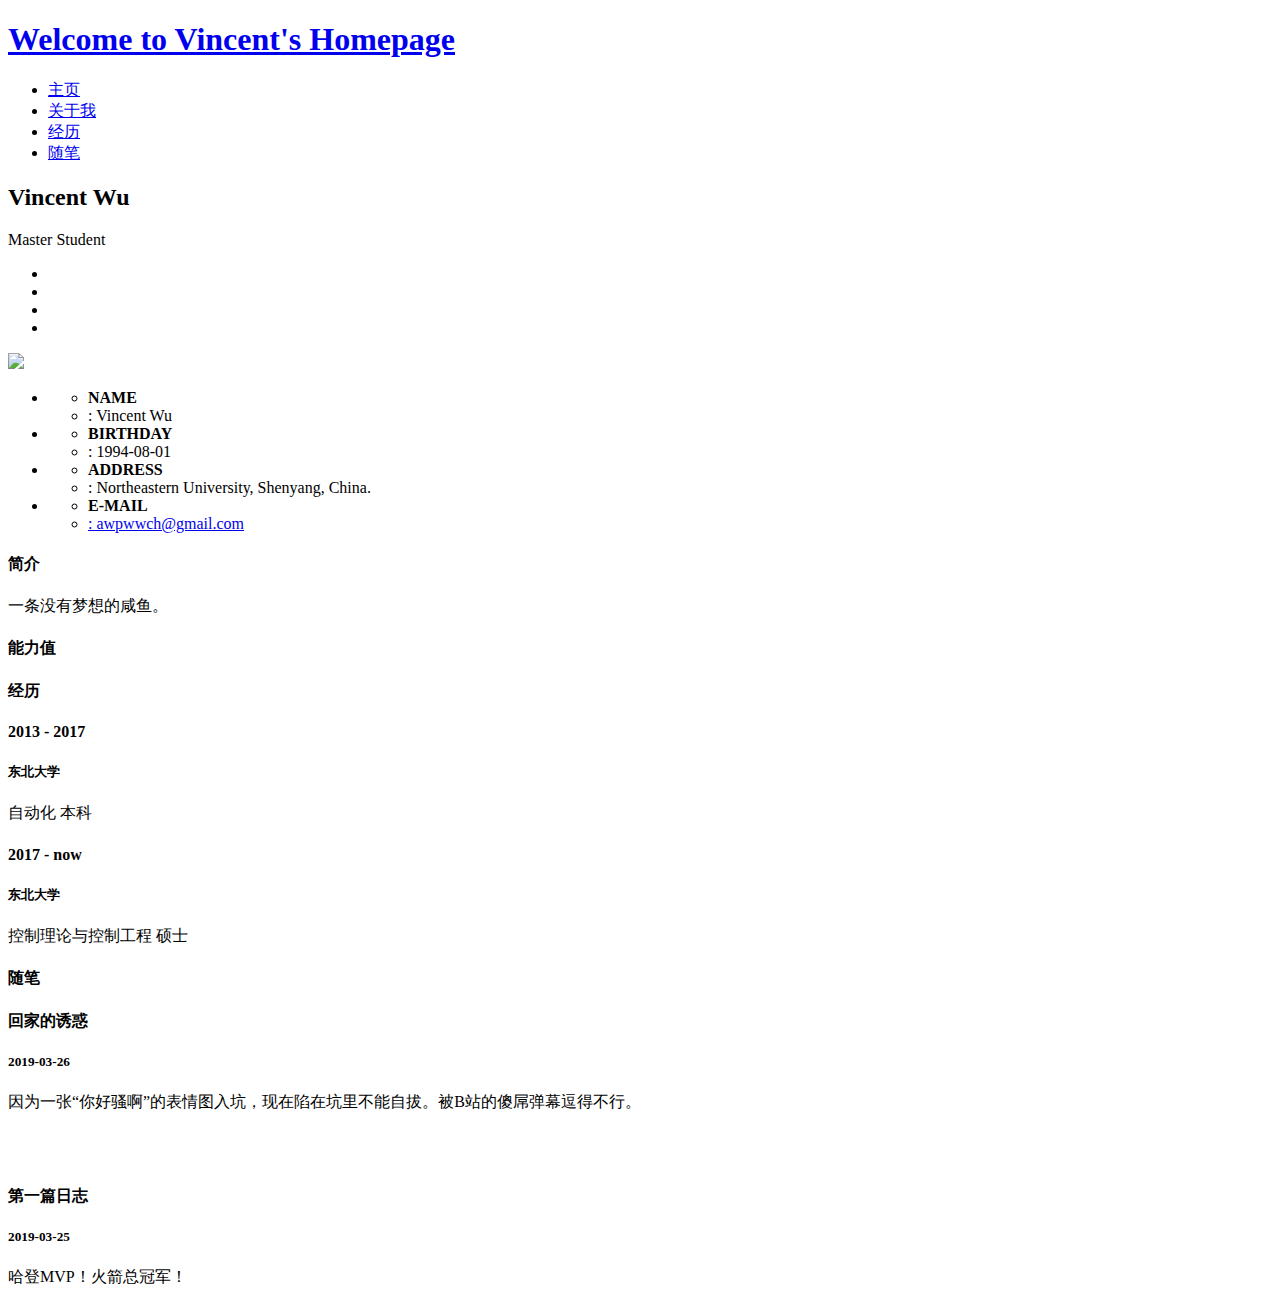
==== html/index.html @ 8239b515 "update" ====
<!DOCTYPE html>
<html lang="zh">
  <head>
    <title>Vincent's Homepage</title>
    <!-- for-mobile-apps -->
    <meta name="viewport" content="width=device-width, initial-scale=1">
    <meta http-equiv="Content-Type" content="text/html; charset=utf-8" />
    <meta name="keywords" content="" />
    <script type="application/x-javascript"> addEventListener("load", function() { setTimeout(hideURLbar, 0); }, false);
        function hideURLbar(){ window.scrollTo(0,1); } </script>
    <!-- //for-mobile-apps -->

    <!-- css -->
    <link href="css/bootstrap.css" rel="stylesheet" type="text/css" media="all" />
    <link href="css/font-awesome.css" rel="stylesheet"> 
    <link href="css/style.css" rel="stylesheet" type="text/css" media="all" />
    <link href="css/mystyle.css" rel="stylesheet" type="text/css" media="all" />

    <!-- js -->
    <script type="text/javascript" src="js/jquery-2.1.4.min.js"></script>

    <!-- font -->
    <link href='http://fonts.googleapis.com/css?family=Oleo+Script:400,700' rel='stylesheet' type='text/css'>
    <link href='http://fonts.googleapis.com/css?family=Open+Sans:400,300,300italic,400italic,600,600italic,700,700italic,800,800italic' rel='stylesheet' type='text/css'>
    <link href="http://fonts.googleapis.com/css?family=Oswald:300,400,700" rel="stylesheet">

    <!-- icon -->
    <link rel="Shortcut Icon" href='favicon.ico'> 


    <!-- start-smooth-scrolling -->
    <script type="text/javascript" src="js/move-top.js"></script>
    <script type="text/javascript" src="js/easing.js"></script>
    <script type="text/javascript">
      // function for header scrolling
      jQuery(document).ready(function($) {
        $(".scroll").click(function(event){   
          event.preventDefault();
          $('html,body').animate({scrollTop: $(this.hash).offset().top}, 1000);
        });
      });
    </script>
    <!-- //start-smooth-scrolling -->

  </head>
  
  <body>

    <!-- banner -->
    <div class="banner-figures">
      <div class="banner">
        <div class="container banner-drop">
          <div class="header">
            <!-- left of header -->
            <div class="header-left logo">  
              <h1><a href="index.html">Welcome to Vincent's Homepage</a></h1>
            </div>
            <!-- right of header -->
            <div class="header-right">  
              <nav>
                <ul>
                <li class="active">
                  <a href="index.html" class="active"><span>主页</span></a>
                </li>
                <li>
                  <a href="#about" class="scroll"><span>关于我</span></a>
                </li>
                <li>
                  <a href="#experience" class="scroll"><span>经历</span></a>
                </li>
                <li>
                  <a href="#diaries" class="scroll"><span>随笔</span></a>
                </li>
                </ul>
              </nav>
              <div class="menu-icon animated wow zoomIn" data-wow-duration="1000ms" data-wow-delay="800ms"><span></span></div>
            </div>
            <div class="clearfix"> </div>
          </div>
          <div class="name" >
            <h2>Vincent Wu</h2>
            <p>Master Student</p>
          </div>
          <div class="social-icons animated wow bounceInDown" data-wow-duration="1000ms" data-wow-delay="800ms">
            <ul class="top-links">
              <li><a target='_blank' href="https://www.facebook.com/wenchang.wu.180"><i class="fa fa-facebook"></i></a></li>
              <li><a target='_blank' href="https://twitter.com/wwch813"><i class="fa fa-twitter"></i></a></li>
              <li><a target='_blank' href="https://github.com/gfat813"><i class="fa fa-github"></i></a></li>
              <li><a target='_blank' href="https://weibo.com/p/1005055254874363/home?from=page_100505&mod=TAB#place"><i class="fa fa-weibo"></i></a></li>
            </ul>
          </div>
        </div>
        <div class="banner-btm-grid-w3ls">
          <div class="banner-left-wthree">
            <img src="images/cat.jpg" alt=" " class="img-responsive">
            <ul class="address">  
              <li>
                <ul class="address-text">
                  <li><b>NAME</b></li>
                  <li>: Vincent Wu</li>
                </ul>
              </li>
              <li>
                <ul class="address-text">
                  <li><b>BIRTHDAY</b></li>
                  <li>: 1994-08-01</li>
                </ul>
              </li>
              <li>
                <ul class="address-text">
                  <li><b>ADDRESS</b></li>
                  <li>: Northeastern University, Shenyang, China.</li>
                </ul>
              </li>
              <li>
                <ul class="address-text">
                  <li><b>E-MAIL</b></li>
                  <li><a href="mailto:awpwwch@gmail.com">: awpwwch@gmail.com</a></li>
                </ul>
              </li> 
            </ul>
          </div>
          <div class="clearfix"></div>
        </div>
      </div>
      <script>
        (function($){
          $(".menu-icon").on("click", function(){  // click to call function
            $(this).toggleClass("open");
            $(".container").toggleClass("nav-open");
            $("nav ul li").toggleClass("animate");
          });
          
        })(jQuery);
      </script>
    </div>
    <!-- //banner -->


    <!-- about -->
    <div class="about" id="about" name='about'>
      <div class="container">
        <!-- <span class="about-top-w3">Who I am?</span> -->
        <h4 class="title-w3ls">简介</h4>
        <!-- <h5 class="sub">The brief introduction of myself</h5> -->
        <p class="para-w3-agile">一条没有梦想的咸鱼。</p>
        <!-- <p class="para-w3-agile">Phasellus facilisis, est et tempus aliquet, odio purus pretium felis, sit amet imperdiet tortor ex vel purus.Nulla mattis venenatis rutrum. Nunc molestie elit tellus, id iaculis lectus feugiat id. </p> -->
        <div class="skills-bar">
        <h4 class="title-w3ls">能力值</h4>
          <section class='bar'>
            <section class='wrap'>
              <div class='wrap_right'>
                <div class='bar_group'>
                  <div class='bar_group__bar thin' label='交际' show_values='true' tooltip='true' value='55'></div>
                  <!-- <div class='bar_group__bar thin' label='脾气' show_values='true' tooltip='true' value='100'></div> -->
                  <div class='bar_group__bar thin' label='智商' show_values='true' tooltip='true' value='100'></div>
                  <div class='bar_group__bar thin' label='专注' show_values='true' tooltip='true' value='70'></div>
                  <div class='bar_group__bar thin' label='勤奋' show_values='true' tooltip='true' value='50'></div>
                </div>
              </div>
              <div class='clear'></div>
            </section>
          </section>
        </div>
      </div>
    </div>
    <!-- //about -->


    <!--work-experience-->
    <div id="experience" class="experience" name="about">
      <div class="container">
      <!-- <span class="about-top-w3">Versatile Web Designer</span> -->
        <h4 class="title-w3ls">经历</h4>

        <div class="work-info"> 
          <div class="col-md-6 work-left"> 
            <h4>2013 - 2017 </h4>
          </div>
          <div class="col-md-6 work-right"> 
            <h5><span class="glyphicon glyphicon-briefcase"></span>东北大学</h5> <!-- glyphicon-briefcase is case icon in bootstrap lib -->
            <p>自动化 本科 </p>
          </div>
          <div class="clearfix"> </div>
        </div>

        <div class="work-info"> 
          <div class="col-md-6 work-right work-right2"> 
            <h4>2017 - now </h4>
          </div>
          <div class="col-md-6 work-left work-left2"> 
            <h5>东北大学<span class="glyphicon glyphicon-briefcase"></span></h5>
            <p>控制理论与控制工程 硕士</p>
          </div>
          <div class="clearfix"> </div>
        </div>

        <!-- <div class="work-info"> 
          <div class="col-md-6 work-left"> 
            <h4>2012 - 2013 </h4>
          </div>
          <div class="col-md-6 work-right"> 
            <h5><span class="glyphicon glyphicon-briefcase"> </span> Web Developer</h5>
            <p>Sed ut perspiciatis unde omnis iste natus error sit voluptatem accusantium doloremque laudantium, totam rem aperiam, eaque ipsa quae ab illo inventore veritatis et quasi architecto beatae vitae dicta sunt explicabo </p>
          </div>
          <div class="clearfix"> </div>
        </div> -->

        <!-- <div class="work-info"> 
          <div class="col-md-6 work-right work-right2"> 
            <h4>2010 - 2012 </h4>
          </div>
          <div class="col-md-6 work-left work-left2"> 
            <h5> Graphic Designer <span class="glyphicon glyphicon-briefcase"></span> </h5>
            <p>Sed ut perspiciatis unde omnis iste natus error sit voluptatem accusantium doloremque laudantium, totam rem aperiam, eaque ipsa quae ab illo inventore veritatis et quasi architecto beatae vitae dicta sunt explicabo </p>
          </div>
          <div class="clearfix"> </div>
        </div> -->

      </div>
    </div>

    <!-- diaries -->
    <div class="diaries" id="diaries" name="about">
      <div class="container">
      <!-- <span class="about-top-w3">The best of my diaries </span> -->
        <h4 class="title-w3ls">随笔</h4>
        <div class="news-bottom">

          <!-- column -->
          <div class="news-one-wthree-agile">
            <div class="col-md-6 news-right"> 
              <h4>回家的诱惑</h4>
              <h5 class="date-of-diary">2019-03-26</h5>
              <p class="para-w3-agile">因为一张“你好骚啊”的表情图入坑，现在陷在坑里不能自拔。被B站的傻屌弹幕逗得不行。</p>
            </div> 
            <div class="col-md-6 news-left">
               <div class="biseller-column">
                  <a class="lightbox" href="diary_2.html">
                    <img src="images/你好骚啊.jpg" alt=""/>
                  </a> 
                </div>
            </div>            
            <div class="clearfix"> </div> 
          </div>
          <!-- column -->

          <!-- column -->
          <div class="news-one-wthree-agile">
            <!-- picture -->
            <div class="col-md-6 news-left">
              <div class="biseller-column">
                  <a class="lightbox" href="diary_1.html">
                    <img src="images/harden.jpg" alt=""/>
                  </a>
                  <!-- popped window -->
                  <!-- <div class="lightbox-target" id="one">
                    <img src="images/harden.jpg" alt=""/>
                    <p class="pop">什么内容都没有。</p>
                    <a class="lightbox-close" href="#"> </a>
                    <div class="clearfix"> </div>
                  </div> -->
               </div>
            </div>
            <!-- brief -->
            <div class="col-md-6 news-right"> 
              <h4>第一篇日志</h4>
              <h5 class="date-of-diary">2019-03-25</h5>
              <p class="para-w3-agile">哈登MVP！火箭总冠军！</p>  
            </div>  
            <div class="clearfix"></div>  <!-- in bootstrap -->
          </div>
          <!-- //column -->

        </div>  
      </div>
    </div>
    <!-- //diaries -->


    <!-- contact -->
    <!-- <div class="contact" id="contact">
      <div class="container">
        <h4 class="title-w3ls">与我联系</h4>
        <div class="col-md-5 contact-agileits-w3layouts">
        <form action="#" method="post">
            <input type="text" name="Your Name" placeholder="Name" required="" />
            <input type="email" name="Your Email" placeholder="Email" required="" />
            <input type="text" Name="Phone Number" placeholder="Number" required=""/>
            <textarea name="Message" placeholder="Message" required></textarea>
            <input type="submit" value="Submit">
          </form>
          <h5 class="sub">Looking for Address</h5>
          <p><span>Location</span> : Northeastern University, Shenyang, China.</p>
          <p><span>Email</span><a href="mailto:example@mail.com"> : awpwwch@gmail.com</a></p>
        </div>
        <div class="col-md-7 contact-map-right">
      </div>
    </div> -->
    <!-- //contact -->

    <script src="js/bars.js"></script>

    <!-- here stars scrolling icon -->
    <script type="text/javascript">
      $(document).ready(function() {
        /*
          var defaults = {
          containerID: 'toTop', // fading element id
          containerHoverID: 'toTopHover', // fading element hover id
          scrollSpeed: 1200,
          easingType: 'linear' 
          };
        */
        $().UItoTop({ easingType: 'easeOutQuart' });     
      });
    </script>
    <!-- //here ends scrolling icon -->

  </body>
</html>
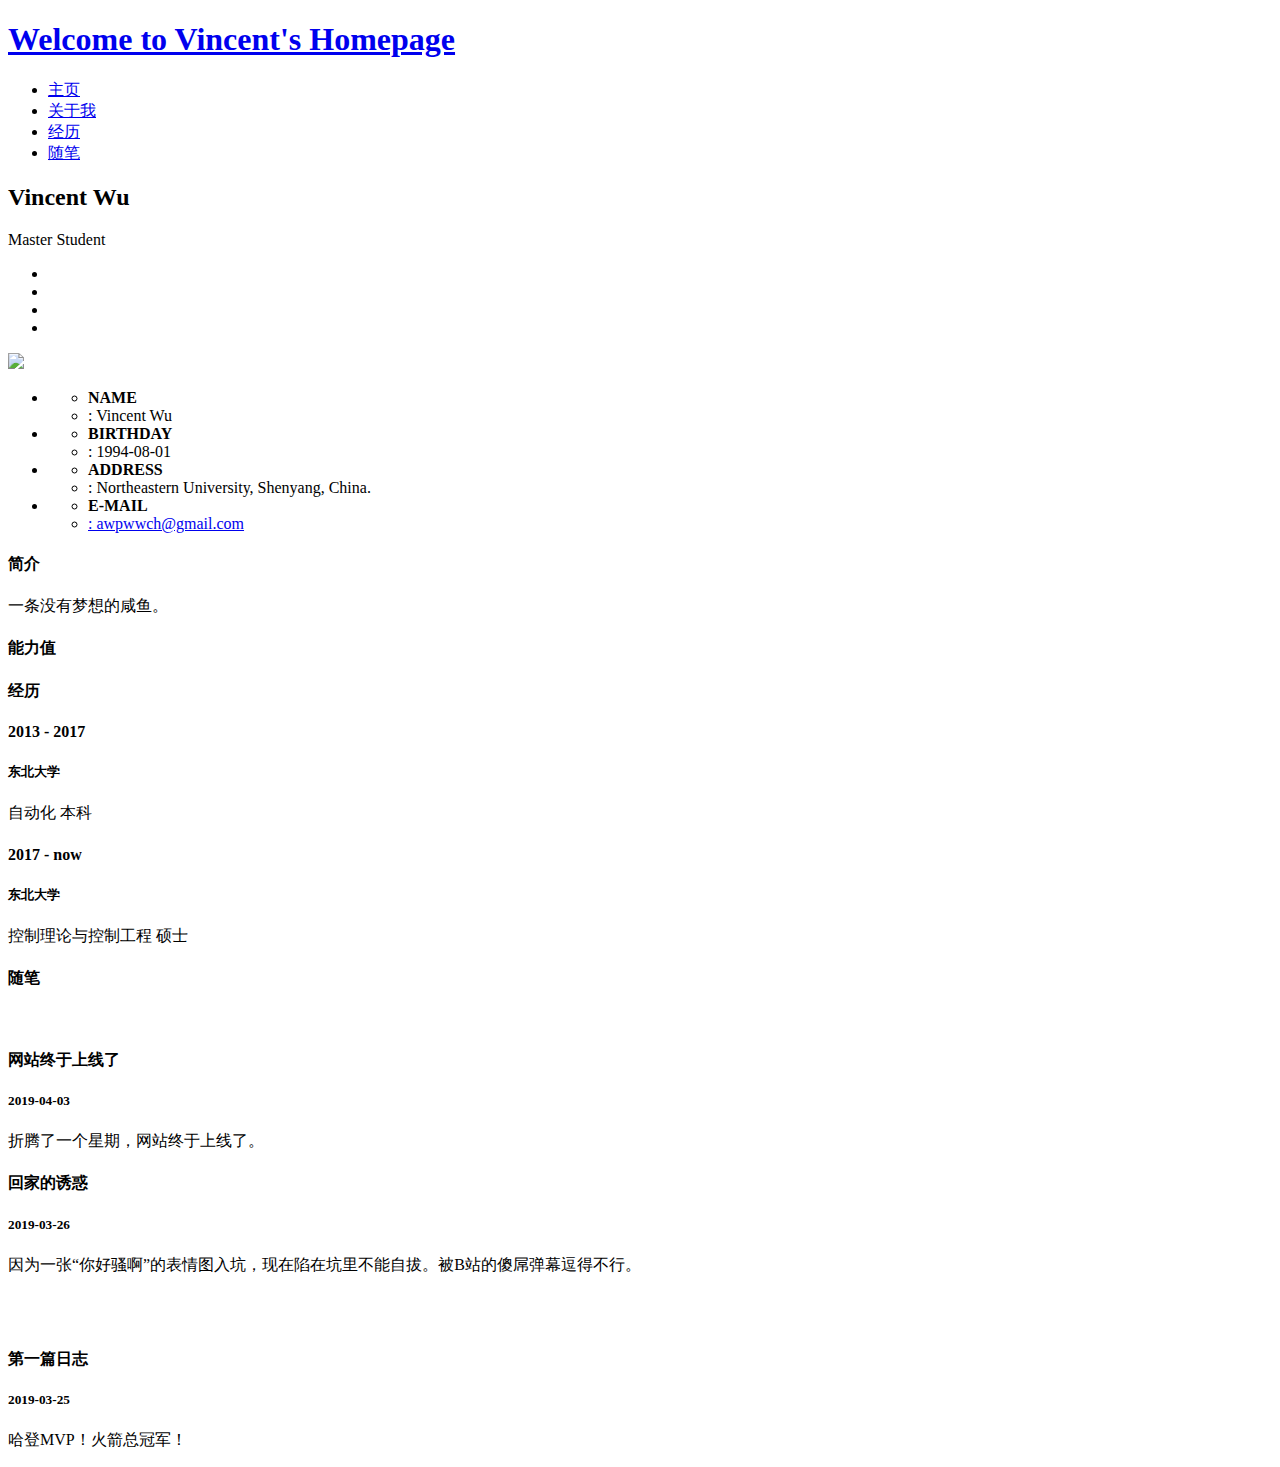
==== commit 9729aab9: "add 3rd diary" ====
--- a/html/index.html
+++ b/html/index.html
@@ -229,6 +229,26 @@
 
           <!-- column -->
           <div class="news-one-wthree-agile">
+            <!-- picture -->
+            <div class="col-md-6 news-left">
+              <div class="biseller-column">
+                  <a class="lightbox" href="diary_3.html">
+                    <img src="images/fufu.jpg" alt=""/>
+                  </a>
+               </div>
+            </div>
+            <!-- brief -->
+            <div class="col-md-6 news-right"> 
+              <h4>网站终于上线了</h4>
+              <h5 class="date-of-diary">2019-04-03</h5>
+              <p class="para-w3-agile">折腾了一个星期，网站终于上线了。</p>  
+            </div>  
+            <div class="clearfix"></div>  <!-- in bootstrap -->
+          </div>
+          <!-- //column -->
+
+          <!-- column -->
+          <div class="news-one-wthree-agile">
             <div class="col-md-6 news-right"> 
               <h4>回家的诱惑</h4>
               <h5 class="date-of-diary">2019-03-26</h5>
@@ -237,7 +257,7 @@
             <div class="col-md-6 news-left">
                <div class="biseller-column">
                   <a class="lightbox" href="diary_2.html">
-                    <img src="images/你好骚啊.jpg" alt=""/>
+                    <img src="images/sao.jpg" alt=""/>
                   </a> 
                 </div>
             </div>            
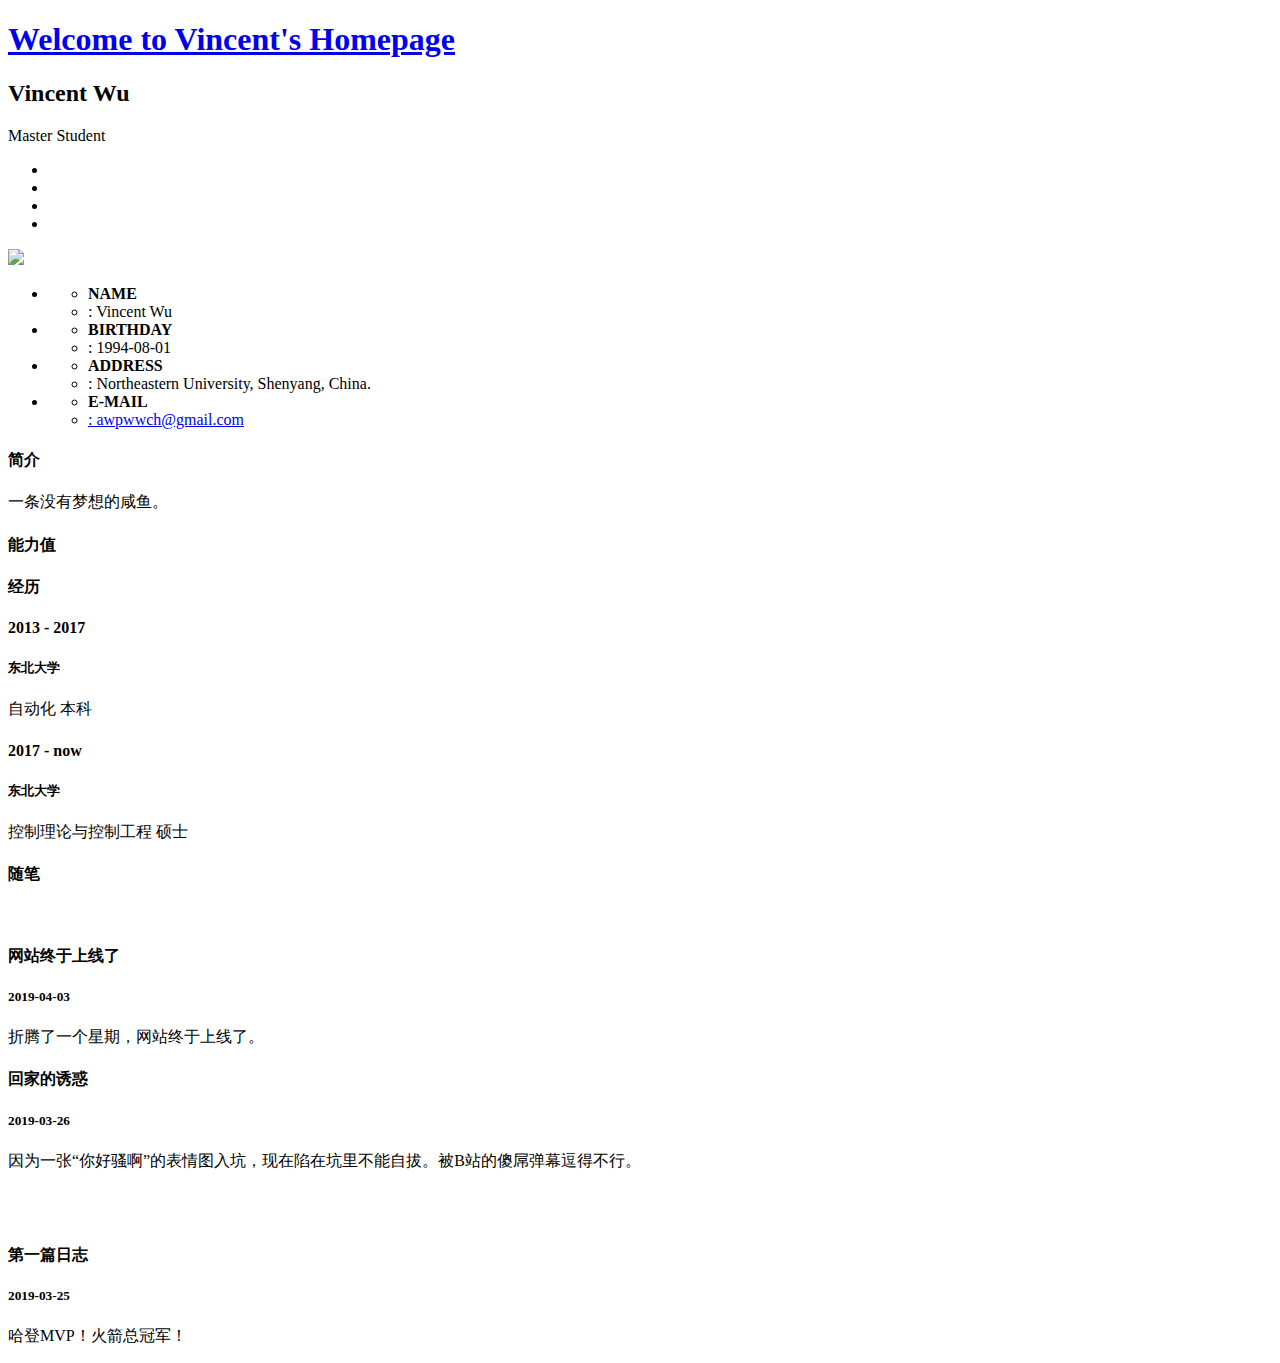
==== commit cdb83c6b: "190408 update" ====
--- a/html/index.html
+++ b/html/index.html
@@ -56,7 +56,7 @@
               <h1><a href="index.html">Welcome to Vincent's Homepage</a></h1>
             </div>
             <!-- right of header -->
-            <div class="header-right">  
+            <!-- <div class="header-right">  
               <nav>
                 <ul>
                 <li class="active">
@@ -75,7 +75,7 @@
               </nav>
               <div class="menu-icon animated wow zoomIn" data-wow-duration="1000ms" data-wow-delay="800ms"><span></span></div>
             </div>
-            <div class="clearfix"> </div>
+            <div class="clearfix"> </div> -->
           </div>
           <div class="name" >
             <h2>Vincent Wu</h2>
@@ -140,11 +140,8 @@
     <!-- about -->
     <div class="about" id="about" name='about'>
       <div class="container">
-        <!-- <span class="about-top-w3">Who I am?</span> -->
         <h4 class="title-w3ls">简介</h4>
-        <!-- <h5 class="sub">The brief introduction of myself</h5> -->
         <p class="para-w3-agile">一条没有梦想的咸鱼。</p>
-        <!-- <p class="para-w3-agile">Phasellus facilisis, est et tempus aliquet, odio purus pretium felis, sit amet imperdiet tortor ex vel purus.Nulla mattis venenatis rutrum. Nunc molestie elit tellus, id iaculis lectus feugiat id. </p> -->
         <div class="skills-bar">
         <h4 class="title-w3ls">能力值</h4>
           <section class='bar'>
@@ -152,7 +149,6 @@
               <div class='wrap_right'>
                 <div class='bar_group'>
                   <div class='bar_group__bar thin' label='交际' show_values='true' tooltip='true' value='55'></div>
-                  <!-- <div class='bar_group__bar thin' label='脾气' show_values='true' tooltip='true' value='100'></div> -->
                   <div class='bar_group__bar thin' label='智商' show_values='true' tooltip='true' value='100'></div>
                   <div class='bar_group__bar thin' label='专注' show_values='true' tooltip='true' value='70'></div>
                   <div class='bar_group__bar thin' label='勤奋' show_values='true' tooltip='true' value='50'></div>
@@ -174,10 +170,10 @@
         <h4 class="title-w3ls">经历</h4>
 
         <div class="work-info"> 
-          <div class="col-md-6 work-left"> 
+          <div class="colume-1 work-left"> 
             <h4>2013 - 2017 </h4>
           </div>
-          <div class="col-md-6 work-right"> 
+          <div class="colume-1 work-right"> 
             <h5><span class="glyphicon glyphicon-briefcase"></span>东北大学</h5> <!-- glyphicon-briefcase is case icon in bootstrap lib -->
             <p>自动化 本科 </p>
           </div>
@@ -185,38 +181,15 @@
         </div>
 
         <div class="work-info"> 
-          <div class="col-md-6 work-right work-right2"> 
+          <div class="colume-1 work-right work-right2"> 
             <h4>2017 - now </h4>
           </div>
-          <div class="col-md-6 work-left work-left2"> 
+          <div class="colume-1 work-left work-left2"> 
             <h5>东北大学<span class="glyphicon glyphicon-briefcase"></span></h5>
             <p>控制理论与控制工程 硕士</p>
           </div>
           <div class="clearfix"> </div>
         </div>
-
-        <!-- <div class="work-info"> 
-          <div class="col-md-6 work-left"> 
-            <h4>2012 - 2013 </h4>
-          </div>
-          <div class="col-md-6 work-right"> 
-            <h5><span class="glyphicon glyphicon-briefcase"> </span> Web Developer</h5>
-            <p>Sed ut perspiciatis unde omnis iste natus error sit voluptatem accusantium doloremque laudantium, totam rem aperiam, eaque ipsa quae ab illo inventore veritatis et quasi architecto beatae vitae dicta sunt explicabo </p>
-          </div>
-          <div class="clearfix"> </div>
-        </div> -->
-
-        <!-- <div class="work-info"> 
-          <div class="col-md-6 work-right work-right2"> 
-            <h4>2010 - 2012 </h4>
-          </div>
-          <div class="col-md-6 work-left work-left2"> 
-            <h5> Graphic Designer <span class="glyphicon glyphicon-briefcase"></span> </h5>
-            <p>Sed ut perspiciatis unde omnis iste natus error sit voluptatem accusantium doloremque laudantium, totam rem aperiam, eaque ipsa quae ab illo inventore veritatis et quasi architecto beatae vitae dicta sunt explicabo </p>
-          </div>
-          <div class="clearfix"> </div>
-        </div> -->
-
       </div>
     </div>
 
@@ -228,17 +201,16 @@
         <div class="news-bottom">
 
           <!-- column -->
+          <!-- left for image, right for paragraph. -->
           <div class="news-one-wthree-agile">
             <!-- picture -->
-            <div class="col-md-6 news-left">
-              <div class="biseller-column">
-                  <a class="lightbox" href="diary_3.html">
-                    <img src="images/fufu.jpg" alt=""/>
-                  </a>
-               </div>
+            <div class="colume-1 news-left">
+                <a class="lightbox" href="diary_3.html">
+                  <img src="images/fufu.jpg" alt=""/>
+                </a>
             </div>
             <!-- brief -->
-            <div class="col-md-6 news-right"> 
+            <div class="colume-1 news-right"> 
               <h4>网站终于上线了</h4>
               <h5 class="date-of-diary">2019-04-03</h5>
               <p class="para-w3-agile">折腾了一个星期，网站终于上线了。</p>  
@@ -249,17 +221,15 @@
 
           <!-- column -->
           <div class="news-one-wthree-agile">
-            <div class="col-md-6 news-right"> 
+            <div class="colume-1 news-right"> 
               <h4>回家的诱惑</h4>
               <h5 class="date-of-diary">2019-03-26</h5>
               <p class="para-w3-agile">因为一张“你好骚啊”的表情图入坑，现在陷在坑里不能自拔。被B站的傻屌弹幕逗得不行。</p>
             </div> 
-            <div class="col-md-6 news-left">
-               <div class="biseller-column">
-                  <a class="lightbox" href="diary_2.html">
-                    <img src="images/sao.jpg" alt=""/>
-                  </a> 
-                </div>
+            <div class="colume-1 news-left">
+              <a class="lightbox" href="diary_2.html">
+                <img src="images/sao.jpg" alt=""/>
+              </a> 
             </div>            
             <div class="clearfix"> </div> 
           </div>
@@ -268,22 +238,13 @@
           <!-- column -->
           <div class="news-one-wthree-agile">
             <!-- picture -->
-            <div class="col-md-6 news-left">
-              <div class="biseller-column">
-                  <a class="lightbox" href="diary_1.html">
-                    <img src="images/harden.jpg" alt=""/>
-                  </a>
-                  <!-- popped window -->
-                  <!-- <div class="lightbox-target" id="one">
-                    <img src="images/harden.jpg" alt=""/>
-                    <p class="pop">什么内容都没有。</p>
-                    <a class="lightbox-close" href="#"> </a>
-                    <div class="clearfix"> </div>
-                  </div> -->
-               </div>
+            <div class="colume-1 news-left">
+              <a class="lightbox" href="diary_1.html">
+                <img src="images/harden.jpg" alt=""/>
+              </a>
             </div>
             <!-- brief -->
-            <div class="col-md-6 news-right"> 
+            <div class="colume-1 news-right"> 
               <h4>第一篇日志</h4>
               <h5 class="date-of-diary">2019-03-25</h5>
               <p class="para-w3-agile">哈登MVP！火箭总冠军！</p>  
@@ -296,28 +257,6 @@
       </div>
     </div>
     <!-- //diaries -->
-
-
-    <!-- contact -->
-    <!-- <div class="contact" id="contact">
-      <div class="container">
-        <h4 class="title-w3ls">与我联系</h4>
-        <div class="col-md-5 contact-agileits-w3layouts">
-        <form action="#" method="post">
-            <input type="text" name="Your Name" placeholder="Name" required="" />
-            <input type="email" name="Your Email" placeholder="Email" required="" />
-            <input type="text" Name="Phone Number" placeholder="Number" required=""/>
-            <textarea name="Message" placeholder="Message" required></textarea>
-            <input type="submit" value="Submit">
-          </form>
-          <h5 class="sub">Looking for Address</h5>
-          <p><span>Location</span> : Northeastern University, Shenyang, China.</p>
-          <p><span>Email</span><a href="mailto:example@mail.com"> : awpwwch@gmail.com</a></p>
-        </div>
-        <div class="col-md-7 contact-map-right">
-      </div>
-    </div> -->
-    <!-- //contact -->
 
     <script src="js/bars.js"></script>
 
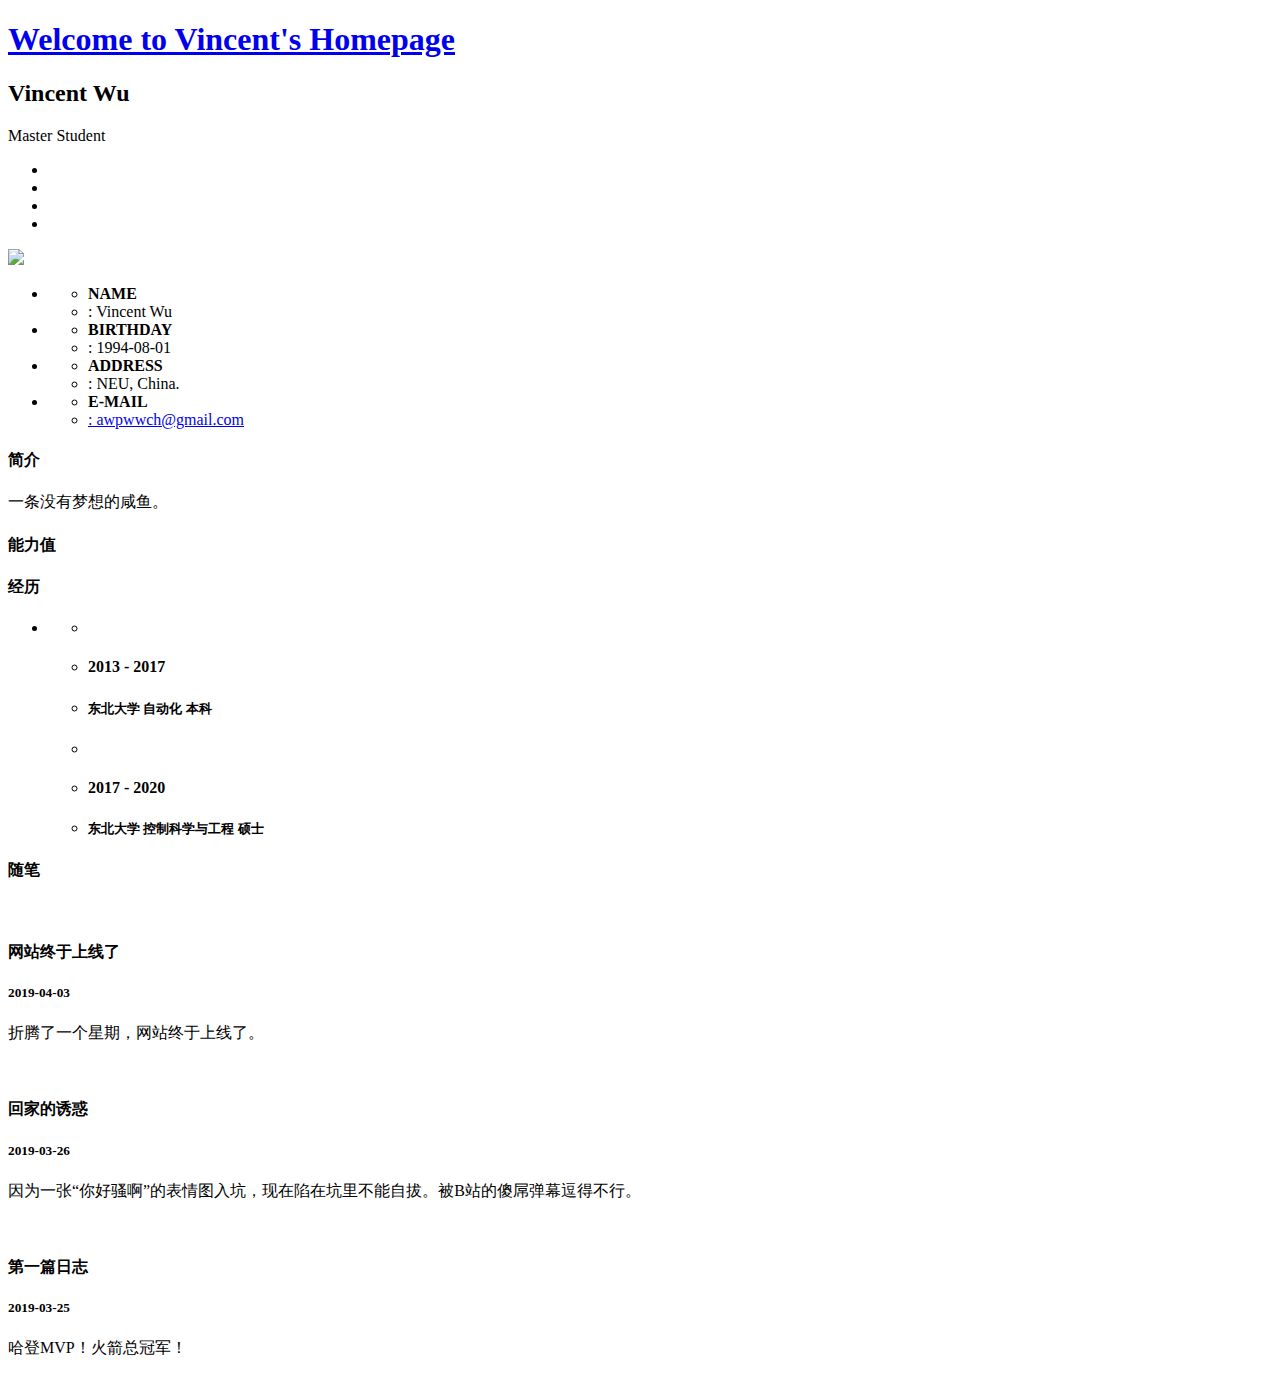
==== commit 3a27be0e: "190424 update" ====
--- a/html/index.html
+++ b/html/index.html
@@ -6,15 +6,24 @@
     <meta name="viewport" content="width=device-width, initial-scale=1">
     <meta http-equiv="Content-Type" content="text/html; charset=utf-8" />
     <meta name="keywords" content="" />
-    <script type="application/x-javascript"> addEventListener("load", function() { setTimeout(hideURLbar, 0); }, false);
-        function hideURLbar(){ window.scrollTo(0,1); } </script>
-    <!-- //for-mobile-apps -->
+    <script type="application/x-javascript"> 
+      addEventListener("load", function() {setTimeout(hideURLbar, 0);}, false);
+      function hideURLbar() {
+        window.scrollTo(0,1);
+      } 
+    </script>
 
     <!-- css -->
     <link href="css/bootstrap.css" rel="stylesheet" type="text/css" media="all" />
     <link href="css/font-awesome.css" rel="stylesheet"> 
-    <link href="css/style.css" rel="stylesheet" type="text/css" media="all" />
-    <link href="css/mystyle.css" rel="stylesheet" type="text/css" media="all" />
+    <link href="css/base.css" rel="stylesheet" type="text/css" media="all" />
+    <link href="css/banner.css" rel="stylesheet" type="text/css" media="all" />
+    <link href="css/about.css" rel="stylesheet" type="text/css" media="all" />
+    <link href="css/work.css" rel="stylesheet" type="text/css" media="all" />
+    <link href="css/diary.css" rel="stylesheet" type="text/css" media="all" />
+    <link href="css/scroll.css" rel="stylesheet" type="text/css" media="all" />
+    <link href="css/mobile.css" rel="stylesheet" type="text/css" media="all" />
+    <link href="css/diary_page.css" rel="stylesheet" type="text/css" media="all" />
 
     <!-- js -->
     <script type="text/javascript" src="js/jquery-2.1.4.min.js"></script>
@@ -51,31 +60,7 @@
       <div class="banner">
         <div class="container banner-drop">
           <div class="header">
-            <!-- left of header -->
-            <div class="header-left logo">  
-              <h1><a href="index.html">Welcome to Vincent's Homepage</a></h1>
-            </div>
-            <!-- right of header -->
-            <!-- <div class="header-right">  
-              <nav>
-                <ul>
-                <li class="active">
-                  <a href="index.html" class="active"><span>主页</span></a>
-                </li>
-                <li>
-                  <a href="#about" class="scroll"><span>关于我</span></a>
-                </li>
-                <li>
-                  <a href="#experience" class="scroll"><span>经历</span></a>
-                </li>
-                <li>
-                  <a href="#diaries" class="scroll"><span>随笔</span></a>
-                </li>
-                </ul>
-              </nav>
-              <div class="menu-icon animated wow zoomIn" data-wow-duration="1000ms" data-wow-delay="800ms"><span></span></div>
-            </div>
-            <div class="clearfix"> </div> -->
+            <h1><a href="index.html">Welcome to Vincent's Homepage</a></h1>
           </div>
           <div class="name" >
             <h2>Vincent Wu</h2>
@@ -90,7 +75,7 @@
             </ul>
           </div>
         </div>
-        <div class="banner-btm-grid-w3ls">
+        <div class="banner-self-information">
           <div class="banner-left-wthree">
             <img src="images/cat.jpg" alt=" " class="img-responsive">
             <ul class="address">  
@@ -109,7 +94,7 @@
               <li>
                 <ul class="address-text">
                   <li><b>ADDRESS</b></li>
-                  <li>: Northeastern University, Shenyang, China.</li>
+                  <li>: NEU, China.</li>
                 </ul>
               </li>
               <li>
@@ -120,7 +105,7 @@
               </li> 
             </ul>
           </div>
-          <div class="clearfix"></div>
+          <div class="clearfix"></div> <!-- clean floating -->
         </div>
       </div>
       <script>
@@ -149,7 +134,7 @@
               <div class='wrap_right'>
                 <div class='bar_group'>
                   <div class='bar_group__bar thin' label='交际' show_values='true' tooltip='true' value='55'></div>
-                  <div class='bar_group__bar thin' label='智商' show_values='true' tooltip='true' value='100'></div>
+                  <div class='bar_group__bar thin' label='智商' show_values='true' tooltip='true' value='75'></div>
                   <div class='bar_group__bar thin' label='专注' show_values='true' tooltip='true' value='70'></div>
                   <div class='bar_group__bar thin' label='勤奋' show_values='true' tooltip='true' value='50'></div>
                 </div>
@@ -163,56 +148,64 @@
     <!-- //about -->
 
 
-    <!--work-experience-->
+    <!-- work-experience -->
     <div id="experience" class="experience" name="about">
       <div class="container">
-      <!-- <span class="about-top-w3">Versatile Web Designer</span> -->
         <h4 class="title-w3ls">经历</h4>
 
-        <div class="work-info"> 
-          <div class="colume-1 work-left"> 
-            <h4>2013 - 2017 </h4>
-          </div>
-          <div class="colume-1 work-right"> 
-            <h5><span class="glyphicon glyphicon-briefcase"></span>东北大学</h5> <!-- glyphicon-briefcase is case icon in bootstrap lib -->
-            <p>自动化 本科 </p>
-          </div>
-          <div class="clearfix"> </div>
-        </div>
-
-        <div class="work-info"> 
-          <div class="colume-1 work-right work-right2"> 
-            <h4>2017 - now </h4>
-          </div>
-          <div class="colume-1 work-left work-left2"> 
-            <h5>东北大学<span class="glyphicon glyphicon-briefcase"></span></h5>
-            <p>控制理论与控制工程 硕士</p>
-          </div>
-          <div class="clearfix"> </div>
-        </div>
-      </div>
-    </div>
+        <!-- work-info -->
+        <div class="work-information">
+          <ul>
+            <li>
+              <ul>
+                <li>
+                  <span class="glyphicon glyphicon-briefcase"></span> 
+                </li>
+                <li>
+                  <h4>2013 - 2017</h4>
+                </li>
+                <li>
+                  <h5>东北大学 自动化 本科</h5>
+                </li>
+              </ul>
+              <ul>
+                <li>
+                  <span class="glyphicon glyphicon-briefcase"></span> 
+                </li>
+                <li>
+                  <h4>2017 - 2020</h4>
+                </li>
+                <li>
+                  <h5>东北大学 控制科学与工程 硕士</h5>
+                </li>
+              </ul>
+            </li>
+          </ul>
+        </div>
+
+      </div>
+    </div>
+    <!-- //work-experience -->
 
     <!-- diaries -->
     <div class="diaries" id="diaries" name="about">
       <div class="container">
-      <!-- <span class="about-top-w3">The best of my diaries </span> -->
         <h4 class="title-w3ls">随笔</h4>
         <div class="news-bottom">
 
           <!-- column -->
           <!-- left for image, right for paragraph. -->
-          <div class="news-one-wthree-agile">
+          <div class="diary-box">
             <!-- picture -->
-            <div class="colume-1 news-left">
+            <div class="column-2 news-left">
                 <a class="lightbox" href="diary_3.html">
                   <img src="images/fufu.jpg" alt=""/>
                 </a>
             </div>
             <!-- brief -->
-            <div class="colume-1 news-right"> 
+            <div class="column-2 news-right"> 
               <h4>网站终于上线了</h4>
-              <h5 class="date-of-diary">2019-04-03</h5>
+              <h5 class="diary-date">2019-04-03</h5>
               <p class="para-w3-agile">折腾了一个星期，网站终于上线了。</p>  
             </div>  
             <div class="clearfix"></div>  <!-- in bootstrap -->
@@ -220,33 +213,33 @@
           <!-- //column -->
 
           <!-- column -->
-          <div class="news-one-wthree-agile">
-            <div class="colume-1 news-right"> 
-              <h4>回家的诱惑</h4>
-              <h5 class="date-of-diary">2019-03-26</h5>
-              <p class="para-w3-agile">因为一张“你好骚啊”的表情图入坑，现在陷在坑里不能自拔。被B站的傻屌弹幕逗得不行。</p>
-            </div> 
-            <div class="colume-1 news-left">
+          <div class="diary-box">
+            <div class="column-2 news-left">
               <a class="lightbox" href="diary_2.html">
                 <img src="images/sao.jpg" alt=""/>
               </a> 
-            </div>            
+            </div>       
+            <div class="column-2 news-right"> 
+              <h4>回家的诱惑</h4>
+              <h5 class="diary-date">2019-03-26</h5>
+              <p class="para-w3-agile">因为一张“你好骚啊”的表情图入坑，现在陷在坑里不能自拔。被B站的傻屌弹幕逗得不行。</p>
+            </div>      
             <div class="clearfix"> </div> 
           </div>
           <!-- column -->
 
           <!-- column -->
-          <div class="news-one-wthree-agile">
+          <div class="diary-box">
             <!-- picture -->
-            <div class="colume-1 news-left">
+            <div class="column-2 news-left">
               <a class="lightbox" href="diary_1.html">
                 <img src="images/harden.jpg" alt=""/>
               </a>
             </div>
             <!-- brief -->
-            <div class="colume-1 news-right"> 
+            <div class="column-2 news-right"> 
               <h4>第一篇日志</h4>
-              <h5 class="date-of-diary">2019-03-25</h5>
+              <h5 class="diary-date">2019-03-25</h5>
               <p class="para-w3-agile">哈登MVP！火箭总冠军！</p>  
             </div>  
             <div class="clearfix"></div>  <!-- in bootstrap -->
@@ -260,7 +253,7 @@
 
     <script src="js/bars.js"></script>
 
-    <!-- here stars scrolling icon -->
+    <!-- scrolling icon -->
     <script type="text/javascript">
       $(document).ready(function() {
         /*
@@ -274,7 +267,7 @@
         $().UItoTop({ easingType: 'easeOutQuart' });     
       });
     </script>
-    <!-- //here ends scrolling icon -->
+    <!-- //scrolling icon -->
 
   </body>
 </html>